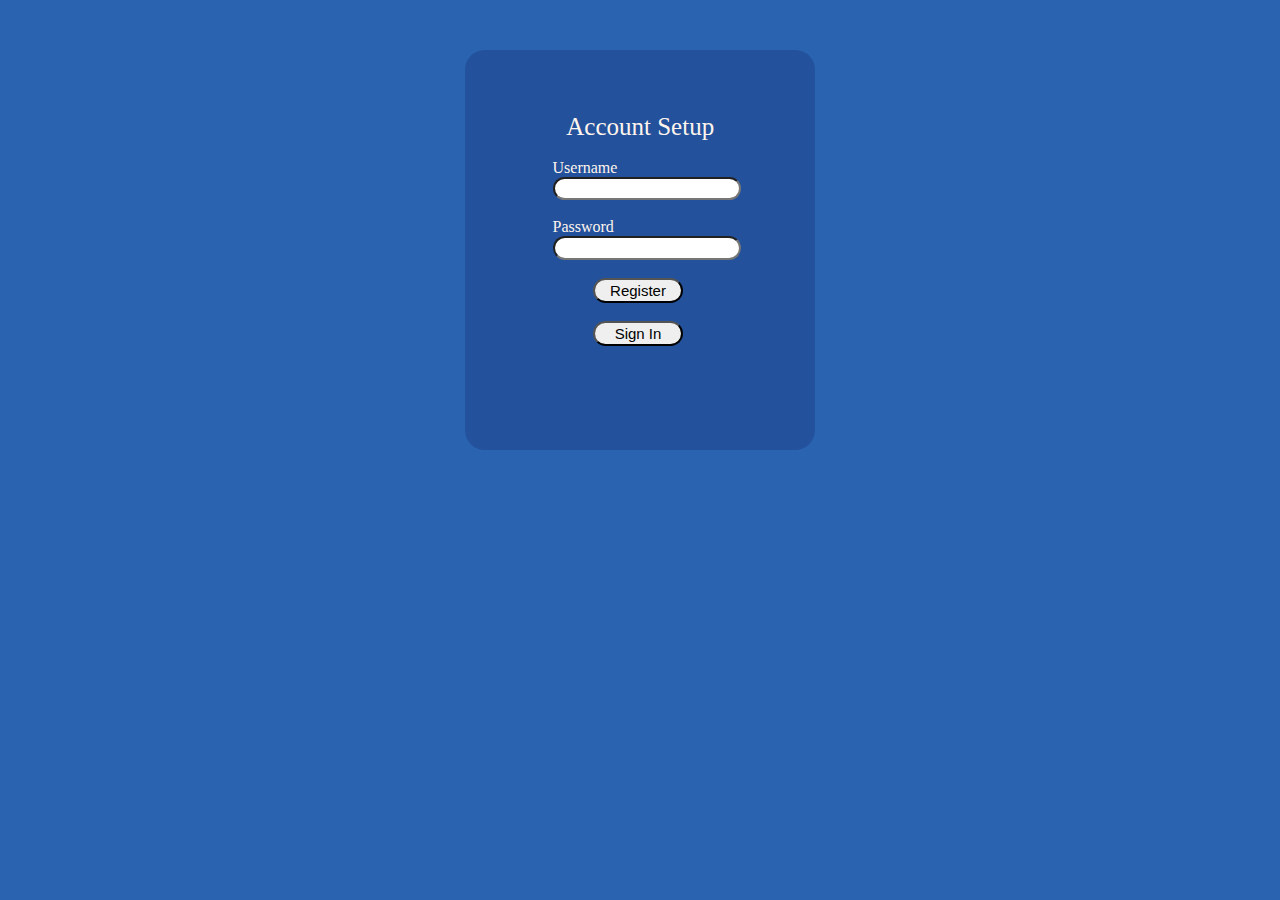
==== index2.html @ 6045be29 "First Commit" ====
<!DOCTYPE html>
<html>
<head>
    <title>Account Setup</title>
    <script src="code.js"></script>
    <link rel="stylesheet" href="style.css">
</head>
<body>
    <div>
    <!--this is for username start-->
    <ul>
        <li  class="header">Account Setup</li>
    </br>
        <li>Username</li>
        <li>
                <form name="form1" action="#"><!--this creates an input box-->
                    <input type='text' name='text1' id= "nameuser"/><!--this assigns the input a type and name-->
                </form>
        </li>
    <!--this is for username end-->
    </br>
    <!--this is for the password start-->
        <li>Password</li>
        <li>
                <form name="form2" action="#"><!--this creates an input box-->
                    <input type='text' name='text2' id= "wordpass"/><!--this assigns the input a type and name-->
                </form>
        </li>
    </br>
        <li>
        <input id="login" type="button" name="Enter" value="Register" onclick="username(document.form1.text1); varify(document.form2.text2);"/><!--this is like the button that is used to get the result-->
        </li>
    </br>
        <li>
            <a href="index.html"><button id="login">Sign In</button></a>
        </li>
    </ul>
    <!--this is for the password end-->
    <span id="can0"></span>
    </div>
</body>
</html>
---- style.css ----
body{
    background-color: rgb(42,99, 175);
}
ul{
    list-style: none;
    border-radius: 15px;
    padding: 0px;
    margin-left: 87.5px;
    margin-top: 62.5px;
    color: seashell;
}
.header{
    font-size: 25px;
    margin-left:13.75px;
}
div{
    position: absolute;
    left: 50%;
    top: 25%;
    margin-top: -175px;
    margin-left: -175px;
    background-color: rgb(35, 81, 155);
    height: 400px;
    width: 350px;
    border-radius: 20px;
}
#nameuser, #wordpass{
    border-radius: 15px;
    padding-left: 5px;
    padding-top: 3.5px;
}
#login{
    border-radius: 15px;
    height: 25px;
    width: 90px;
    font-family:sans-serif;
    font-size: 15px;
    margin-left: 40.5px;
}
*:focus {
    outline: none;
}
#account{
    border-radius: 15px;
    height: 25px;
    width: 120px;
    margin-left: 25.5px;
    font-family:sans-serif;
    font-size: 15px;
}
#can0{
    color: seashell;
    font-size: 20px;
    font-family:sans-serif;
    width: 350px;
    height: 50px;
    position: absolute;
    left: 50%;
    margin-left: -215px;
    padding-left: 40px;
    padding-right: 40px;
    text-align:center;
}
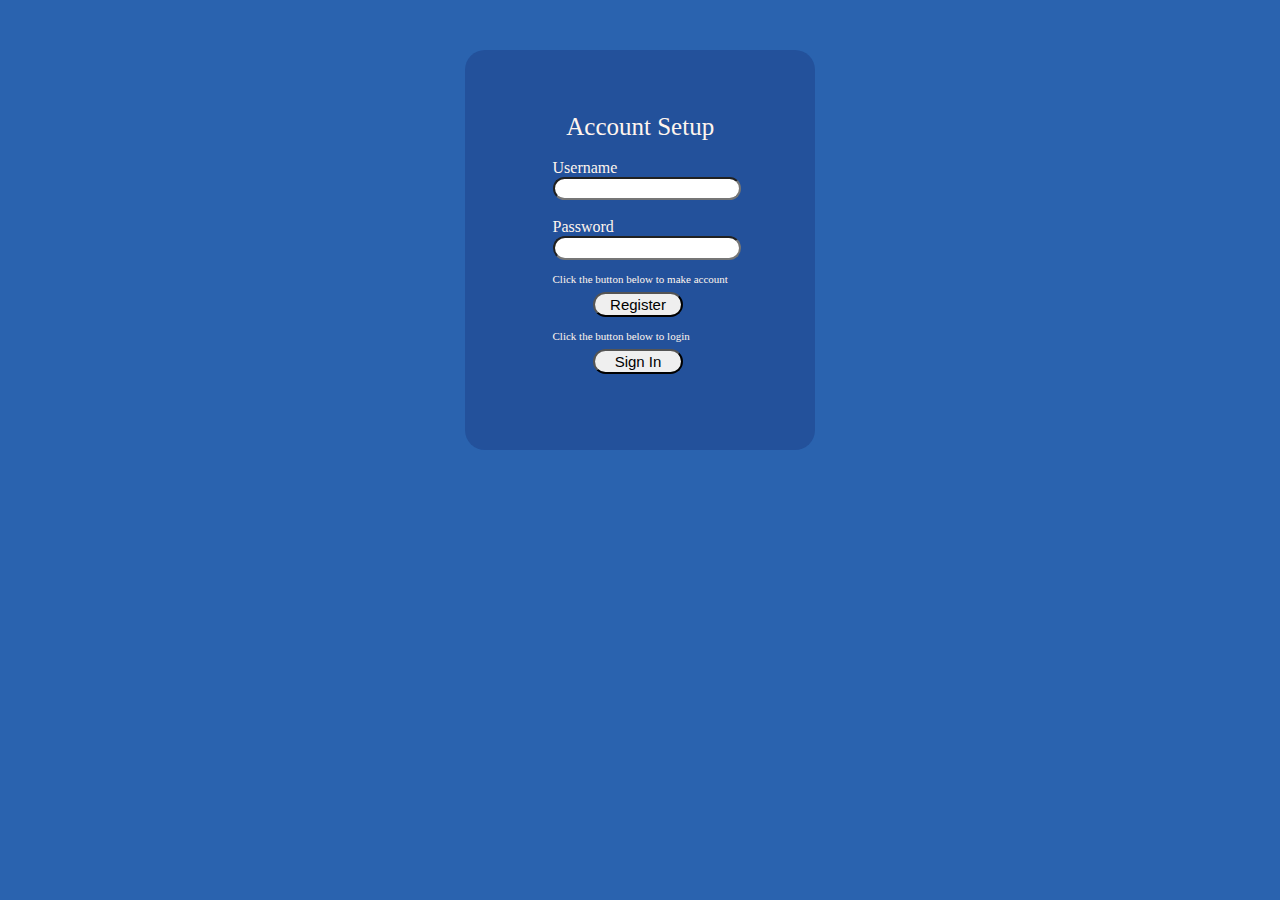
==== commit 385a84c2: "added more guidlines for the user" ====
--- a/index2.html
+++ b/index2.html
@@ -27,10 +27,12 @@
                 </form>
         </li>
     </br>
+        <p id="para">Click the button below to make account</p>
         <li>
         <input id="login" type="button" name="Enter" value="Register" onclick="username(document.form1.text1); varify(document.form2.text2);"/><!--this is like the button that is used to get the result-->
         </li>
     </br>
+        <p id="para">Click the button below to login</p>
         <li>
             <a href="index.html"><button id="login">Sign In</button></a>
         </li>
--- a/style.css
+++ b/style.css
@@ -36,6 +36,7 @@
     font-family:sans-serif;
     font-size: 15px;
     margin-left: 40.5px;
+    margin-top: -20px;
 }
 *:focus {
     outline: none;
@@ -47,10 +48,11 @@
     margin-left: 25.5px;
     font-family:sans-serif;
     font-size: 15px;
+    margin-top: -20px;
 }
 #can0{
     color: seashell;
-    font-size: 20px;
+    font-size: 16px;
     font-family:sans-serif;
     width: 350px;
     height: 50px;
@@ -60,4 +62,9 @@
     padding-left: 40px;
     padding-right: 40px;
     text-align:center;
+    margin-top: -5px;
+}
+#para{
+    margin-top: -5px;
+    font-size: 11px;
 }